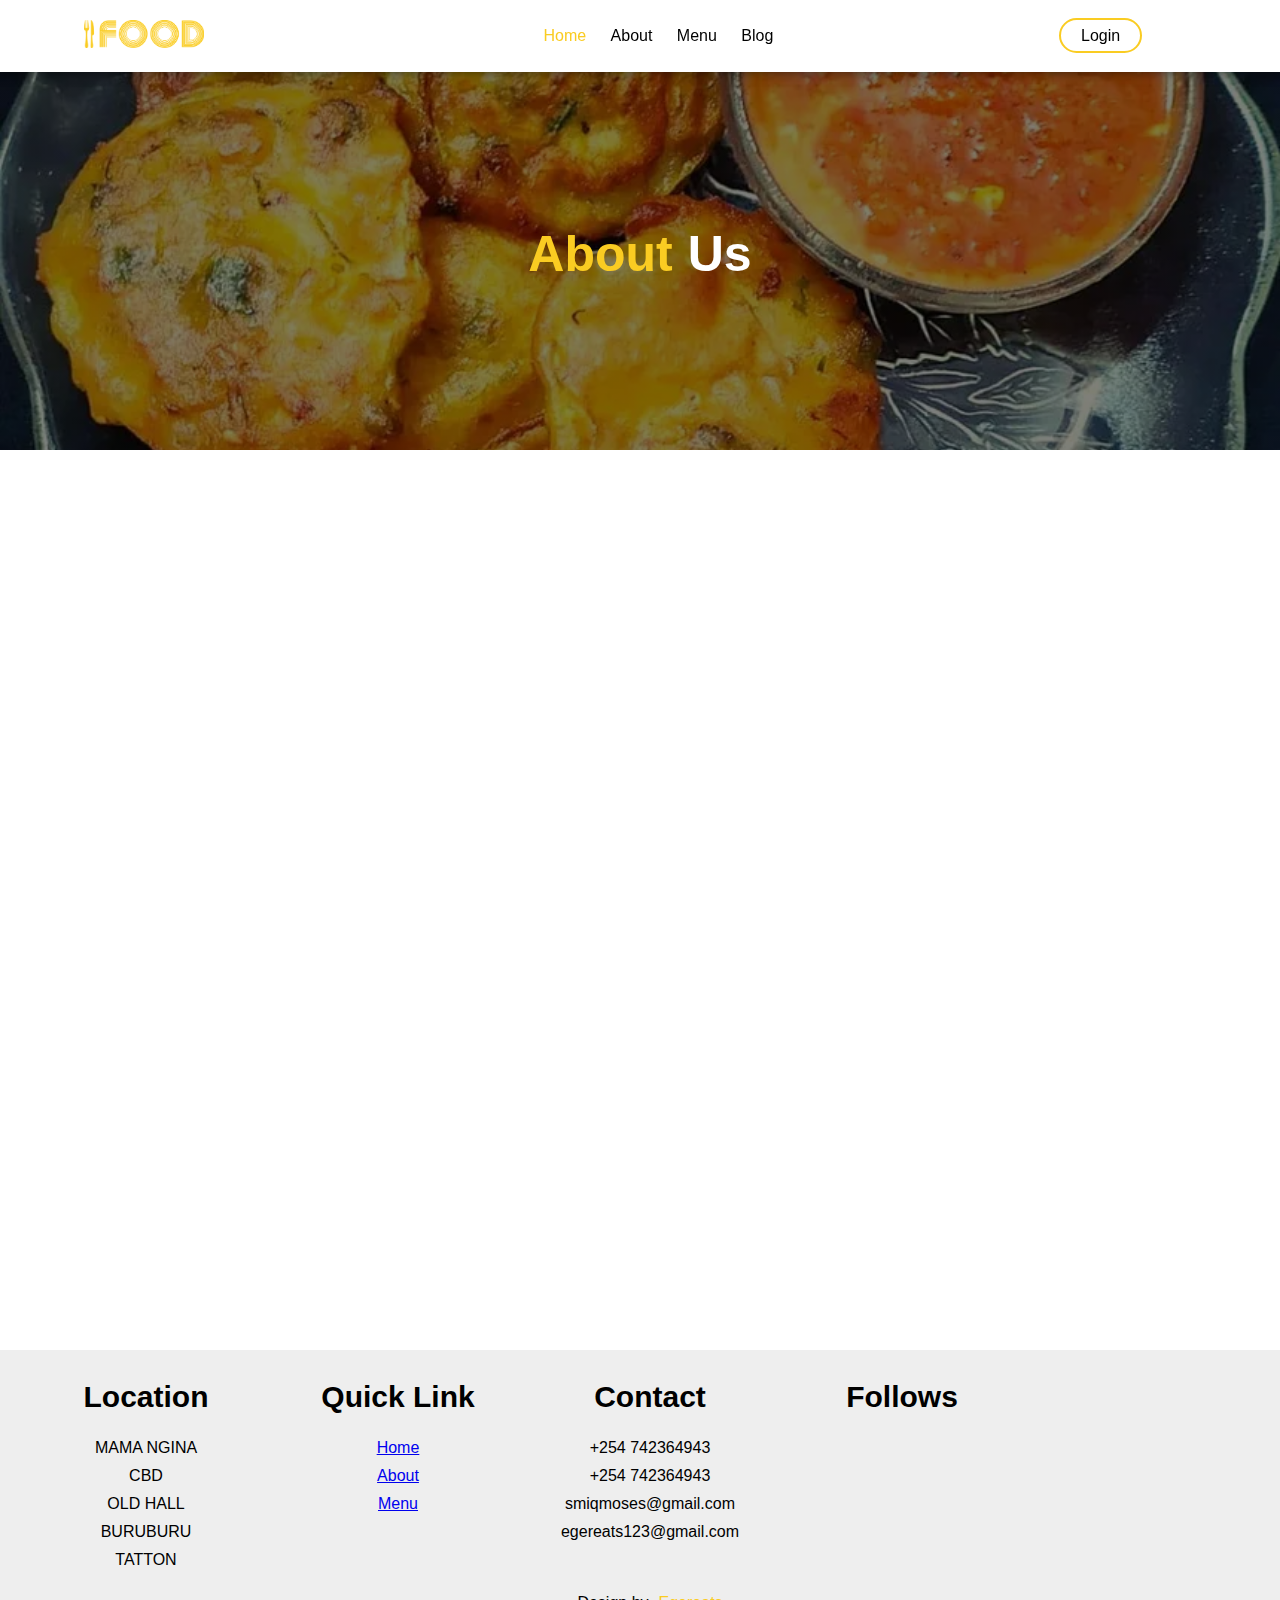
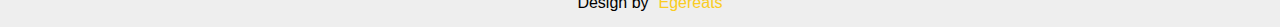
==== about.html @ f9013195 "first commit" ====
<!DOCTYPE html>
<html lang="en">
<head>
    <meta charset="UTF-8">
    <meta http-equiv="X-UA-Compatible" content="IE=edge">
    <meta name="viewport" content="width=device-width, initial-scale=1.0">
    <title>Food Website</title>
    <link rel="stylesheet" href="about.css">
    <link rel="short icon" href="image/short_icon.png">
    <link rel="stylesheet" href="https://cdnjs.cloudflare.com/ajax/libs/font-awesome/6.2.1/css/all.min.css" integrity="sha512-MV7K8+y+gLIBoVD59lQIYicR65iaqukzvf/nwasF0nqhPay5w/9lJmVM2hMDcnK1OnMGCdVK+iQrJ7lzPJQd1w==" crossorigin="anonymous" referrerpolicy="no-referrer" />
</head>
<body>


    <!--Navigation Bar-->

    <nav>

        <div class="logo">
            <a href="index.html"><img src="image/logo.png"></a>
        </div>

        <ul>
            <li><a href="index.html" class="action">Home</a></li>
            <li><a href="about.html">About</a></li>
            <li><a href="menu.html">Menu</a></li>
            <li><a href="blog.html">Blog</a></li>
        </ul>

        <div class="login">
            <a href="login.html">Login</a>
        </div>

    </nav>




    <!--Banner-->

    <div class="banner_bg">

        <h1><span>About</span>Us</h1>

    </div>




    <!--About-->

    <div class="about anim">

        <div class="about_main">

            <div class="about_image">
                <img src="pics/mandazi.webp">
            </div>

            <div class="about_text">

                <h3>why food choose us?</h3>
                <p>
                    Lorem ipsum dolor sit amet consectetur adipisicing elit. 
                    Itaque recusandae dolore tempora fugiat quisquam illum, 
                    veniam adipisci iusto consequuntur porro explicabo 
                    repudiandae nam quis beatae obcaecati. Magnam provident 
                    fuga aspernatur. Lorem ipsum dolor sit amet consectetur 
                    adipisicing elit. Cum minus facilis placeat sint repellendus 
                    dolorum nostrum, corrupti magni ducimus, et neque nihil enim. 
                    Tempore quia rerum placeat laboriosam, sit quasi!
                </p>

                <div class="about_services">
                    <!--
                    <div class="s_1">
                        <i class="fa-solid fa-truck-fast"></i>
                        <a href="#">Fast Delivery</a>
                    </div>
                -->
                                      

                </div>

                <a href="#" class="about_btn"><i class="fa-solid fa-burger"></i>Order Now</a>

            </div>

        </div>

    </div>



    <!--Footer-->

    <footer>

        <div class="footer_main">

            <div class="footer_tag">
                <h2>Location</h2>
                <p>MAMA NGINA</p>
                <p>CBD</p>
                <p>OLD HALL</p>
                <p>BURUBURU</p>
                <p>TATTON</p>
            </div>

   <div class="footer_tag">

                <h2>Quick Link</h2>
                <p><a href="index.html" class="action">Home</a></p>
                <p><a href="about.html">About</a></p>
                <p><a href="menu.html">Menu</a></p>
            </div>

            <div class="footer_tag">
                <h2>Contact</h2>
                <p>+254 742364943</p>
                <p>+254 742364943</p>
                <p>smiqmoses@gmail.com</p>
                <p>egereats123@gmail.com</p>
            </div>

    
            <div class="footer_tag">
                <h2>Follows</h2>
                <i class="fa-brands fa-facebook-f"></i>
                <i class="fa-brands fa-twitter"></i>
                <i class="fa-brands fa-instagram"></i>
                <i class="fa-brands fa-linkedin-in"></i>
            </div>

        </div>

        <p class="end">Design by<span> Egereats</span></p>

    </footer>
    
</body>
</html>
---- about.css ----
*{
    margin: 0;
    padding: 0;
    box-sizing: border-box;
    font-family: sans-serif;
}

nav{
    display: flex;
    align-items: center;
    justify-content: space-around;
    background: #fff;
    position: fixed;
    right: 0;
    left: 0;
    box-shadow: 0 0 10px rgba(0,0,0,0.5);
    z-index: 1000;
}

nav .logo img{
    width: 120px;
    margin: 20px 0;
    position: relative;
    left: -45%;
    cursor: pointer;
}

nav ul{
    list-style: none;
}

nav ul li{
    display: inline-block;
    margin: 0 10px;
}

nav ul li a{
    color: #000;
    text-decoration: none;
    transition: 0.3s;
}

nav ul li a:hover{
    color: #facc22;
}

nav ul li a.action{
    color: #facc22;
}

nav .login a{
    color: #000;
    text-decoration: none;
    border: 2px solid #facc22;
    border-radius: 20px;
    padding: 7px 20px;
    transition: 0.3s;
}

nav .login a:hover{
    background: #facc22;
    color: #fff;
}




/*Banner*/

.banner_bg{
    width: 100%;
    height: 50vh;
    background-image: linear-gradient(rgba(0,0,0,0.5),rgba(0,0,0,0.5)),url(pics/Kenyan-Bhajia-Potato-Fritters.webp);
    background-size: cover;
    background-position: center;
}

.banner_bg h1{
    display: flex;
    align-items: center;
    justify-content: center;
    font-size: 50px;
    position: relative;
    top: 50%;
    color: #fff;
}

.banner_bg h1 span{
    color: #facc22;
    margin-right: 15px;
}



/*About*/

.about{
    width: 100%;
    height: 100vh;
    padding: 50px 0 0 0;
    background-size: cover;
    background-position: center;
}

.about .about_main{
    display: flex;
    align-items: center;
    justify-content: space-around;
}

.about .about_main .about_image img{
    width: 750px;
    border-radius: 75%;
}

.about .about_main .about_text h3{
    position: relative;
    bottom: 10px;
    font-size: 25px;
}

.about .about_main .about_text p{
    width: 650px;
    text-align: justify;
    line-height: 23px;
    margin-top: 20px;
}

.about .about_main .about_text .about_services{
    margin-top: 20px;
    display: grid;
    grid-template-columns: 1fr 1fr 1fr;
}

.about .about_main .about_text .about_services .s_1{
    display: flex;
    align-items: center;
    width: 180px;
    background: #ececec;
    padding: 10px;
    border: 2px solid #facc22;
    cursor: pointer;
}

.about .about_main .about_text .about_services .s_1 i{
    color: #000;
    margin: 5px 10px 5px 5px;
    font-size: 20px;
    transition: 0.3s;
}

.about .about_main .about_text .about_services .s_1:hover i{
    color: #facc22;
}

.about .about_main .about_text .about_services .s_1 a{
    text-decoration: none;
    color: #000;
    font-size: 16px;
}

.about .about_main .about_text .about_btn{
    position: relative;
    top: 35px;
    padding: 10px 20px;
    border: 2px solid #facc22;
    text-decoration: none;
    color: #000;
    z-index: 5;
    transition: 0.3s;
}

.about .about_main .about_text .about_btn i{
    font-size: 15px;
    margin-right: 8px;
}

.about .about_main .about_text .about_btn:hover{
    color: #fff;
}

.about .about_main .about_text .about_btn::before{
    content: '';
    position: absolute;
    top: 0;
    left: 0;
    width: 0;
    height: 100%;
    background: #facc22;
    z-index: -1;
    transition: 0.3s;
}

.about .about_main .about_text .about_btn:hover::before{
    top: unset;
    width: 100%;
    bottom: 0;
}




/*Footer*/

footer{
    width: 100%;
    padding: 30px 0 0 20px;
    background: #eeeeee;
}

footer .footer_main{
    display: grid;
    grid-template-columns: 1fr 1fr 1fr 1fr 1fr;
}

footer .footer_main .footer_tag{
    text-align: center;
}

footer .footer_main .footer_tag h2{
    color: #000;
    margin-bottom: 25px;
    font-size: 30px;
}

footer .footer_main .footer_tag p{
    margin: 10px 0;
}

footer .footer_main .footer_tag i{
    margin: 0 5px;
    cursor: pointer;
}

footer .footer_main .footer_tag i:hover{
    color: #facc22;
}

footer .end{
    display: flex;
    align-items: center;
    justify-content: center;
    padding: 15px 0;
}

footer .end span{
    color: #facc22;
    margin-left: 10px;
}

::-webkit-scrollbar{
    width: 10px;
}

::-webkit-scrollbar-thumb{
    background: #facc22;
    border-radius: 30px;
}

.anim{
    transform: translateY(40px);
    animation: moveup 0.5s linear forwards;
    opacity: 0;
}

@keyframes moveup{
    100%{
        opacity: 1;
        transform: translateY(0);
    }
}
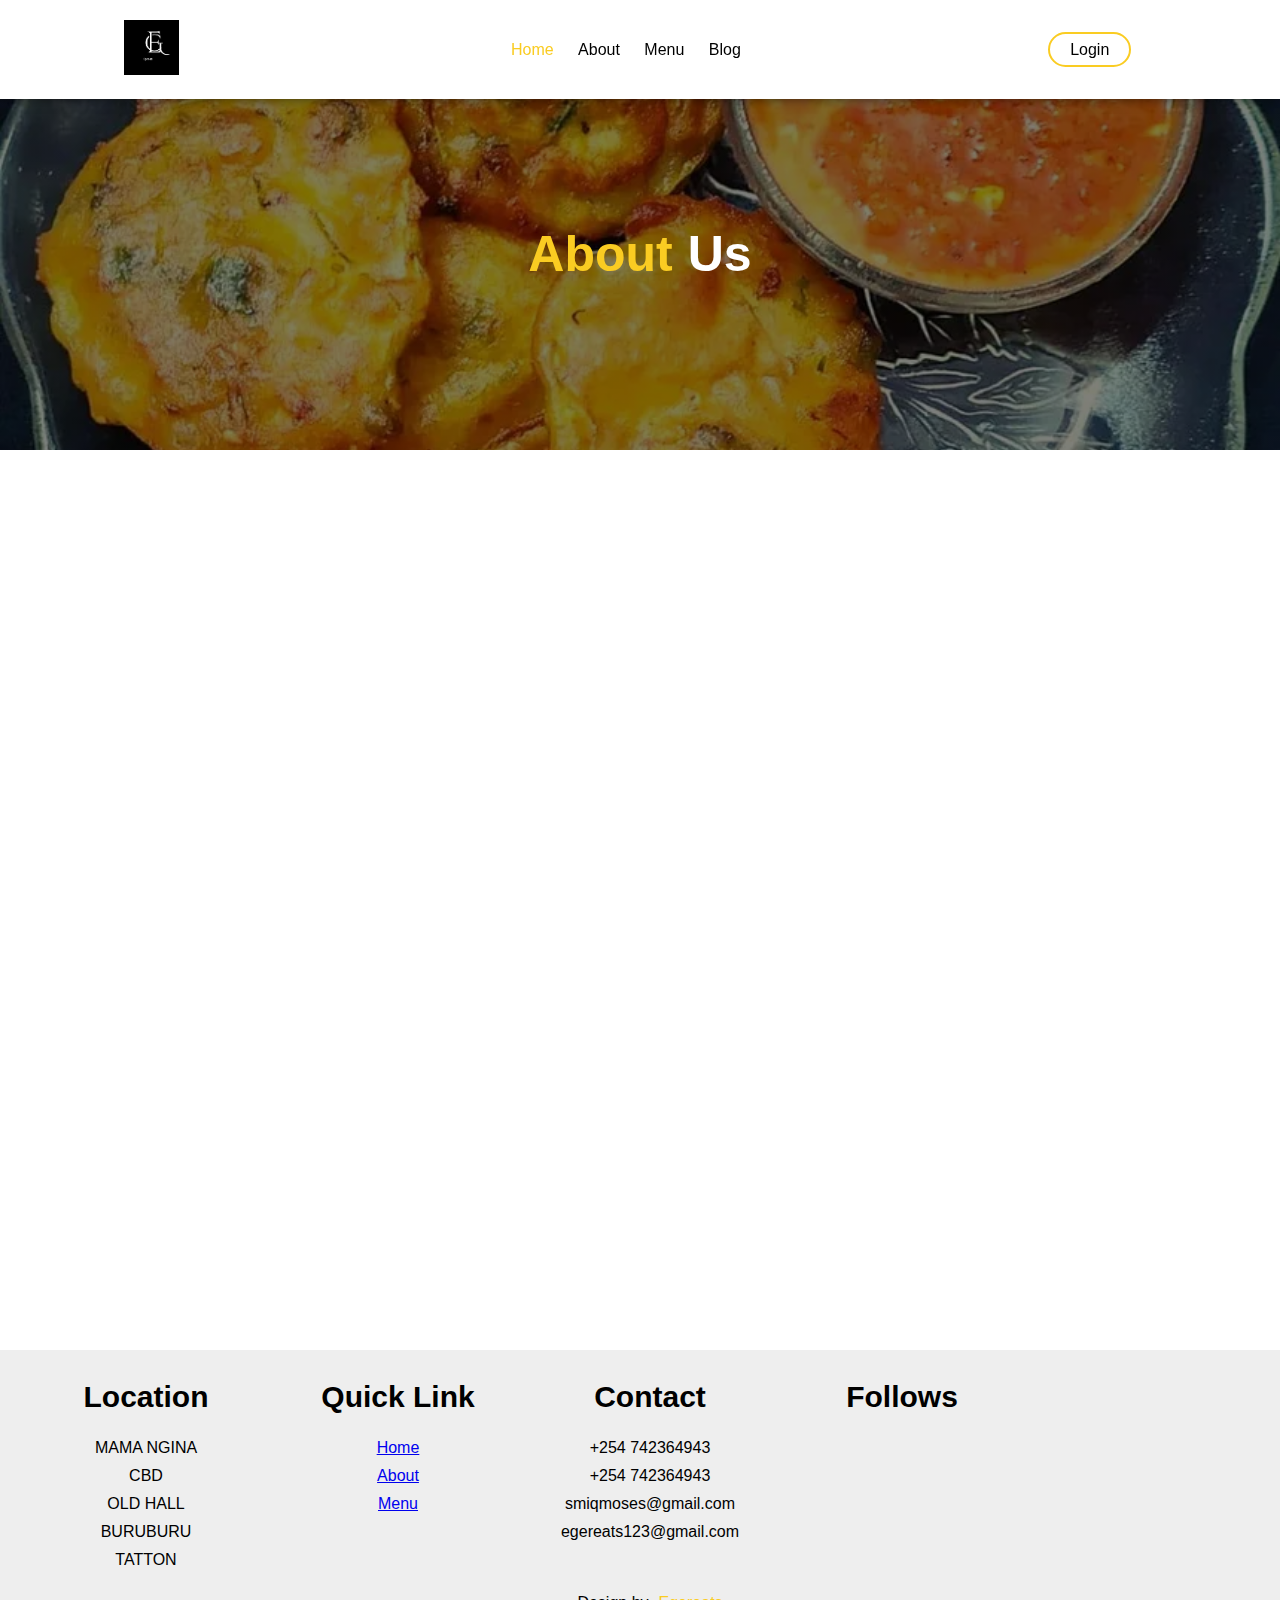
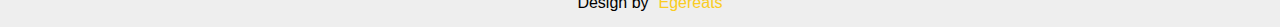
==== commit 0dfc2782: "fourth commit" ====
--- a/about.html
+++ b/about.html
@@ -6,7 +6,7 @@
     <meta name="viewport" content="width=device-width, initial-scale=1.0">
     <title>Food Website</title>
     <link rel="stylesheet" href="about.css">
-    <link rel="short icon" href="image/short_icon.png">
+    <link rel="short icon" href="image/short-icon.jpg">
     <link rel="stylesheet" href="https://cdnjs.cloudflare.com/ajax/libs/font-awesome/6.2.1/css/all.min.css" integrity="sha512-MV7K8+y+gLIBoVD59lQIYicR65iaqukzvf/nwasF0nqhPay5w/9lJmVM2hMDcnK1OnMGCdVK+iQrJ7lzPJQd1w==" crossorigin="anonymous" referrerpolicy="no-referrer" />
 </head>
 <body>
@@ -17,7 +17,7 @@
     <nav>
 
         <div class="logo">
-            <a href="index.html"><img src="image/logo.png"></a>
+            <a href="index.html"><img src="image/logo.jpg"></a>
         </div>
 
         <ul>
@@ -59,16 +59,13 @@
 
             <div class="about_text">
 
-                <h3>why food choose us?</h3>
+                <h3>why choose us?</h3>
                 <p>
-                    Lorem ipsum dolor sit amet consectetur adipisicing elit. 
-                    Itaque recusandae dolore tempora fugiat quisquam illum, 
-                    veniam adipisci iusto consequuntur porro explicabo 
-                    repudiandae nam quis beatae obcaecati. Magnam provident 
-                    fuga aspernatur. Lorem ipsum dolor sit amet consectetur 
-                    adipisicing elit. Cum minus facilis placeat sint repellendus 
-                    dolorum nostrum, corrupti magni ducimus, et neque nihil enim. 
-                    Tempore quia rerum placeat laboriosam, sit quasi!
+                    Indulge in a culinary adventure unlike any other with Egereats, where every bite is crafted with passion and dedication to tantalize your taste buds. 
+                    Our agency doesn't just offer treats and food; we deliver an experience. 
+                    From delectable sweets to savory delights, our menu is a celebration of flavors from around the world, meticulously curated to satisfy even the most discerning palate. 
+                    With a commitment to quality ingredients and artisanal techniques, each dish reflects our unwavering dedication to excellence.
+                    
                 </p>
 
                 <div class="about_services">
@@ -82,7 +79,7 @@
 
                 </div>
 
-                <a href="#" class="about_btn"><i class="fa-solid fa-burger"></i>Order Now</a>
+                <a href="menu.html" class="about_btn"><i class="fa-solid fa-burger"></i>Order Now</a>
 
             </div>
 
--- a/about.css
+++ b/about.css
@@ -18,7 +18,7 @@
 }
 
 nav .logo img{
-    width: 120px;
+    width: 55px;
     margin: 20px 0;
     position: relative;
     left: -45%;
@@ -268,4 +268,51 @@
         opacity: 1;
         transform: translateY(0);
     }
+}
+
+
+@media only screen and (max-width: 600px) {
+    .left, .main, .right {
+      width: 100%; /* The width is 100%, when the viewport is 800px or smaller */
+    }
+
+     /* navigation */
+   
+    nav{
+        display: flex;
+        align-items: left;
+        justify-content: flex-start;
+        height: 10vh;
+        position: fixed;
+        right: 0;
+        left: 0;
+        z-index: 1000;
+        box-shadow: 0 0 10px rgba(0,0,0,0.5);
+    }
+    
+
+    nav .logo img{
+        display: none;
+
+    }
+
+     /* footer */
+     footer .footer_main{
+        display: list-item;
+        grid-template-columns: 1fr 1fr 1fr 1fr 1fr;
+    }
+    
+    .about .about_main .about_image img{
+        display: none;
+
+    }
+
+    .about .about_main .about_text p{
+        width: 650px;
+        display: inline;
+        text-align: justify;
+        line-height: 23px;
+        margin-top: 20px;
+    }
+
 }